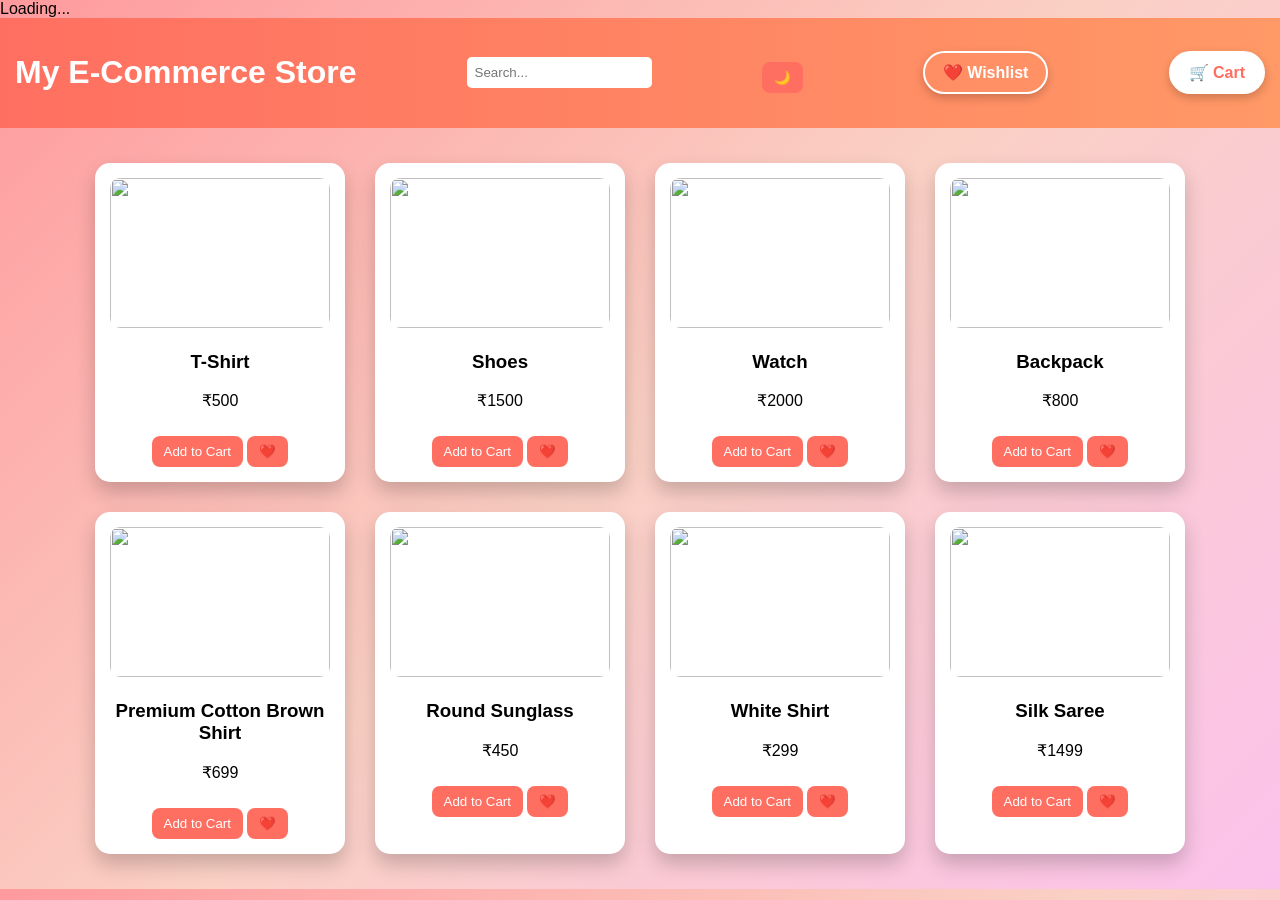
==== index.html @ f4972890 "Rename home.html to index.html" ====
<!DOCTYPE html>
<html lang="en">
<head>
<meta charset="UTF-8">
<title>3D E-Commerce Store</title>
<link rel="stylesheet" href="style.css">
</head>

<body>
<div id="loader">Loading...</div>
<div id="intro">
  <h1 class="logo">🛍️ Datta & Ajay's Store</h1>
</div>

<header>
  <h1>My E-Commerce Store</h1>

  <input type="text" id="search" placeholder="Search..." onkeyup="searchProduct()">
  
  <button onclick="toggleDark()">🌙</button>
<a onclick="navigate('wishlist.html')" class="nav-btn wishlist-btn">❤️ Wishlist</a>
<a onclick="navigate('cart.html')" class="nav-btn cart-btn">🛒 Cart</a>
</header>

<section id="products"></section>

<script src="script.js"></script>
</body>
</html>
---- style.css ----
body {
  font-family: Arial;
  margin: 0;
  background: linear-gradient(135deg, #ff9a9e, #fad0c4, #fbc2eb);
  overflow-x: hidden;
}

/* Dark Mode */
.dark {
  background: #111;
  color: white;
}

/* Intro */
#intro {
  position: fixed;
  width: 100%;
  height: 100%;
  background: linear-gradient(135deg, #667eea, #764ba2);
  display: flex;
  justify-content: center;
  align-items: center;
  z-index: 1000;
  animation: fadeOut 2s ease 3s forwards;
}

.logo {
  font-size: 50px;
  color: white;
  transform: rotateX(90deg);
  animation: rotate3D 2s ease forwards;
}

@keyframes rotate3D {
  from { transform: rotateX(90deg) scale(0.5); opacity: 0; }
  to { transform: rotateX(0deg) scale(1); opacity: 1; }
}

@keyframes fadeOut {
  to { opacity: 0; visibility: hidden; }
}

/* Header */
header {
  background: linear-gradient(90deg, #ff6f61, #ff9966);
  color: white;
  padding: 15px;
  display: flex;
  justify-content: space-between;
  flex-wrap: wrap;
}

#search { padding: 8px; border-radius: 5px; border: none; }

/* Products */
#products {
  display: flex;
  flex-wrap: wrap;
  justify-content: center;
  padding: 20px;
}

.product {
  background: white;
  margin: 15px;
  padding: 15px;
  width: 220px;
  border-radius: 15px;
  box-shadow: 0 10px 20px rgba(0,0,0,0.2);
  text-align: center;
  transition: transform 0.4s;
}

.product:hover { transform: rotateY(10deg) scale(1.05); }

.product img { width: 100%; height: 150px; object-fit: cover; border-radius: 10px; }

/* Buttons */
button {
  padding: 8px 12px;
  margin-top: 10px;
  border: none;
  background: #ff6f61;
  color: white;
  border-radius: 8px;
  cursor: pointer;
}

button:hover { background: #ff3b2e; }

/* Modals */
#cart-modal, #wishlist-modal, #payment-modal, #order-box, #admin-panel {
  position: fixed;
  top: 20%;
  left: 50%;
  transform: translateX(-50%);
  background: white;
  padding: 20px;
  border-radius: 15px;
  max-width: 400px;
  width: 90%;
  z-index: 2000;
}

.hidden { display: none; }

@media(max-width:600px){
  header { flex-direction: column; }
}body {
  font-family: Arial;
  margin: 0;
  background: linear-gradient(135deg, #ff9a9e, #fad0c4, #fbc2eb);
  overflow-x: hidden;
}

/* Dark Mode */
.dark {
  background: #111;
  color: white;
}

/* Intro */
#intro {
  position: fixed;
  width: 100%;
  height: 100%;
  background: linear-gradient(135deg, #667eea, #764ba2);
  display: flex;
  justify-content: center;
  align-items: center;
  z-index: 1000;
  animation: fadeOut 2s ease 3s forwards;
}

.logo {
  font-size: 50px;
  color: white;
  transform: rotateX(90deg);
  animation: rotate3D 2s ease forwards;
}

@keyframes rotate3D {
  from { transform: rotateX(90deg) scale(0.5); opacity: 0; }
  to { transform: rotateX(0deg) scale(1); opacity: 1; }
}

@keyframes fadeOut {
  to { opacity: 0; visibility: hidden; }
}

/* Header */
header {
  background: linear-gradient(90deg, #ff6f61, #ff9966);
  color: white;
  padding: 15px;
  display: flex;
  justify-content: space-between;
  flex-wrap: wrap;
}

#search { padding: 8px; border-radius: 5px; border: none; }

/* Products */
#products {
  display: flex;
  flex-wrap: wrap;
  justify-content: center;
  padding: 20px;
}

.product {
  background: white;
  margin: 15px;
  padding: 15px;
  width: 220px;
  border-radius: 15px;
  box-shadow: 0 10px 20px rgba(0,0,0,0.2);
  text-align: center;
  transition: transform 0.4s;
}

.product:hover { transform: rotateY(10deg) scale(1.05); }

.product img { width: 100%; height: 150px; object-fit: cover; border-radius: 10px; }

/* Buttons */
button {
  padding: 8px 12px;
  margin-top: 10px;
  border: none;
  background: #ff6f61;
  color: white;
  border-radius: 8px;
  cursor: pointer;
}

button:hover { background: #ff3b2e; }

/* Modals */
#cart-modal, #wishlist-modal, #payment-modal, #order-box, #admin-panel {
  position: fixed;
  top: 20%;
  left: 50%;
  transform: translateX(-50%);
  background: white;
  padding: 20px;
  border-radius: 15px;
  max-width: 400px;
  width: 90%;
  z-index: 2000;
}

.hidden { display: none; }

@media(max-width:600px){
  header { flex-direction: column; }
}
/* NAV BUTTONS DESIGN */
.nav-btn {
  padding: 10px 18px;
  margin-left: 10px;
  border-radius: 25px;
  text-decoration: none;
  font-weight: bold;
  color: white;
  border: 2px solid white;
  transition: all 0.3s ease;
  display: inline-block;
}

/* Wishlist Style */
.wishlist-btn {
  background: transparent;
}

.wishlist-btn:hover {
  background: #ff4d6d;
  border-color: #ff4d6d;
  transform: scale(1.1);
}

/* Cart Style */
.cart-btn {
  background: #fff;
  color: #ff6f61;
}

.cart-btn:hover {
  background: #ff3b2e;
  color: white;
  border-color: #ff3b2e;
  transform: scale(1.1);
}

/* Cart Count Badge */
#cart-count {
  background: red;
  color: white;
  padding: 3px 8px;
  border-radius: 50%;
  font-size: 12px;
  margin-left: 5px;
}
header {
  align-items: center;
}

.nav-btn {
  box-shadow: 0 4px 10px rgba(0,0,0,0.2);
}
body {
  opacity: 0;
  transition: opacity 0.5s ease;
}

body.loaded {
  opacity: 1;
}
.payment-box {
  display: flex;
  flex-direction: column;
  gap: 15px;
  margin: 20px;
}

.payment-box button {
  padding: 15px;
  font-size: 18px;
  background: #ff6f61;
  color: white;
  border: none;
  border-radius: 8px;
}
.login-box {
  text-align: center;
  margin-top: 50px;
}

.login-box input {
  padding: 10px;
  width: 200px;
}

.login-box button {
  padding: 10px 20px;
  background: #ff6f61;
  color: white;
  border: none;
  border-radius: 5px;
}
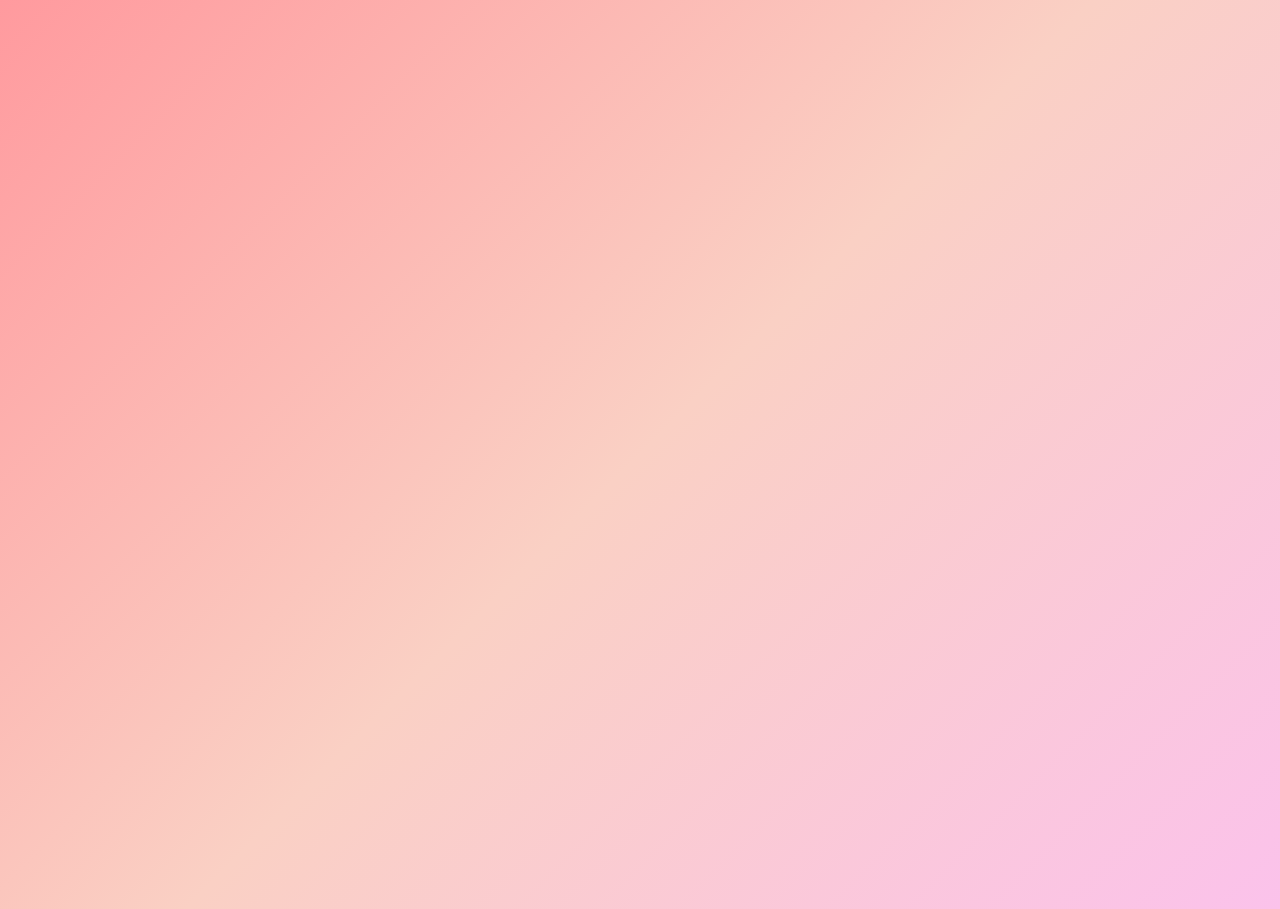
==== commit cce38284: "Update index.html" ====
--- a/index.html
+++ b/index.html
@@ -1,13 +1,13 @@
 <!DOCTYPE html>
 <html lang="en">
 <head>
-<meta charset="UTF-8">
-<title>3D E-Commerce Store</title>
-<link rel="stylesheet" href="style.css">
+  <meta charset="UTF-8">
+  <title>3D E-Commerce Store</title>
+  <link rel="stylesheet" href="style.css">
 </head>
+<body>
 
-<body>
-<div id="loader">Loading...</div>
+<!-- 3D Intro Screen -->
 <div id="intro">
   <h1 class="logo">🛍️ Datta & Ajay's Store</h1>
 </div>
@@ -15,15 +15,42 @@
 <header>
   <h1>My E-Commerce Store</h1>
 
+  <!-- Search & Buttons -->
   <input type="text" id="search" placeholder="Search..." onkeyup="searchProduct()">
-  
   <button onclick="toggleDark()">🌙</button>
-<a onclick="navigate('wishlist.html')" class="nav-btn wishlist-btn">❤️ Wishlist</a>
-<a onclick="navigate('cart.html')" class="nav-btn cart-btn">🛒 Cart</a>
+  <button onclick="viewWishlist()">❤️ Wishlist</button>
+  <button onclick="viewCart()">🛒 Cart (<span id="cart-count">0</span>)</button>
 </header>
 
 <section id="products"></section>
 
+<!-- Cart Modal -->
+<div id="cart-modal" class="hidden">
+  <h2>Your Cart</h2>
+  <ul id="cart-items"></ul>
+  <h3>Total: ₹<span id="total">0</span></h3>
+  <button onclick="checkout()">Place Order</button>
+  <button onclick="closeCart()">Close</button>
+</div>
+
+<!-- Wishlist Modal -->
+<div id="wishlist-modal" class="hidden">
+  <h2>Your Wishlist ❤️</h2>
+  <ul id="wishlist-items"></ul>
+  <button onclick="closeWishlist()">Close</button>
+</div>
+
+<!-- Payment Modal -->
+<div id="payment-modal" class="hidden"></div>
+
+<!-- Order Box -->
+<div id="order-box" class="hidden"></div>
+
+<!-- Admin Panel -->
+<div id="admin-panel" class="hidden">
+  <!-- Admin content loaded in admin.html -->
+</div>
+
 <script src="script.js"></script>
 </body>
 </html>
--- a/style.css
+++ b/style.css
@@ -308,3 +308,11 @@
   border: none;
   border-radius: 5px;
 }
+#upi-box, #card-box {
+  margin-top: 20px;
+}
+
+input {
+  padding: 10px;
+  margin: 5px;
+}
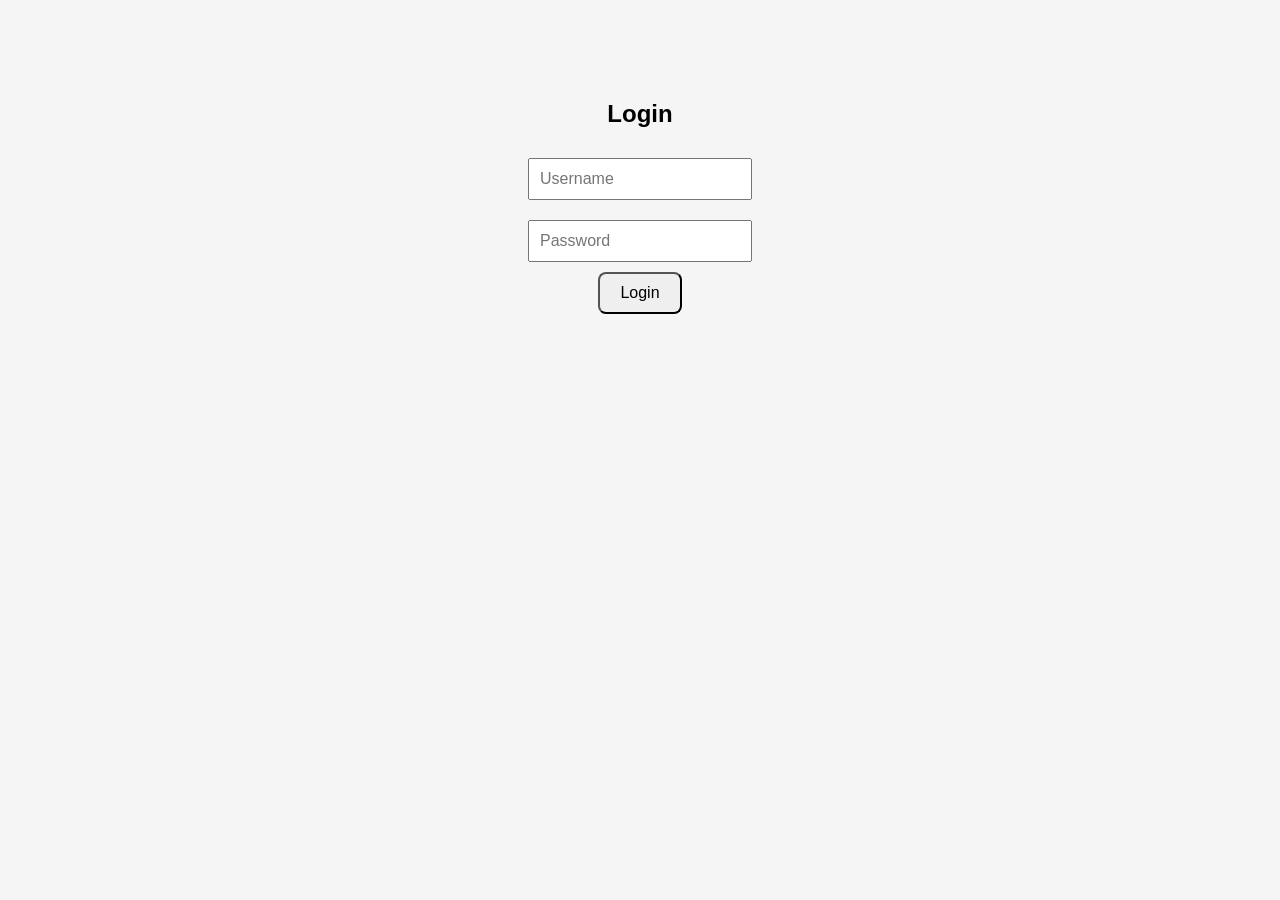
==== commit 60defe97: "Update index.html" ====
--- a/index.html
+++ b/index.html
@@ -1,3 +1,10 @@
+<script>
+// User page access check
+if(localStorage.getItem("role") !== "user") {
+    alert("Please login first");
+    window.location.href = "login.html";
+}
+</script>
 <!DOCTYPE html>
 <html lang="en">
 <head>
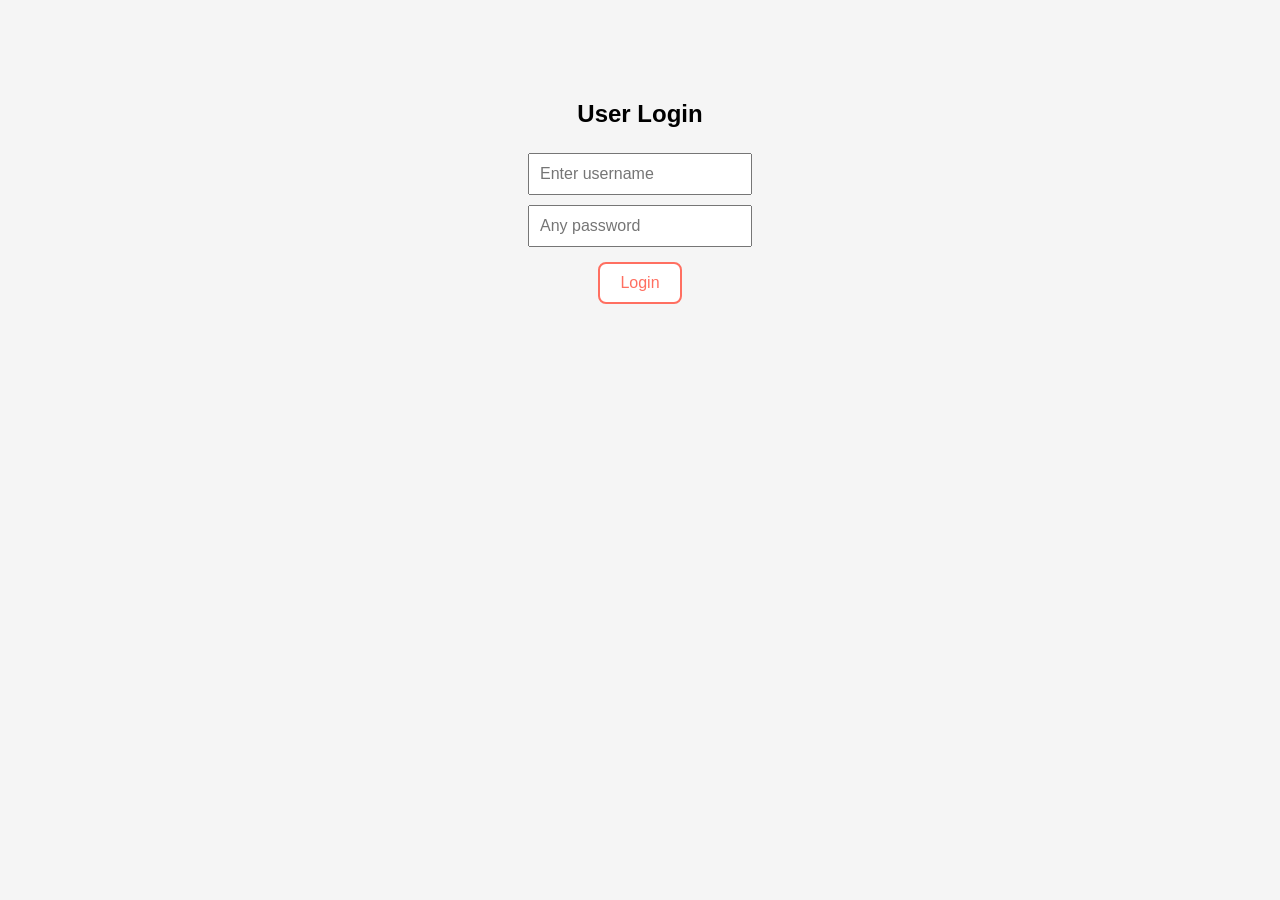
==== commit b0cbe263: "Update index.html" ====
--- a/index.html
+++ b/index.html
@@ -1,11 +1,9 @@
 <script>
-// User page access check
-if(localStorage.getItem("role") !== "user") {
-    alert("Please login first");
-    window.location.href = "login.html";
-}
-</script>
-<!DOCTYPE html>
+  const user = localStorage.getItem("user");
+  if(!user){
+    window.location.href = "login.html"; // redirect if not logged in
+  }
+</script><!DOCTYPE html>
 <html lang="en">
 <head>
   <meta charset="UTF-8">
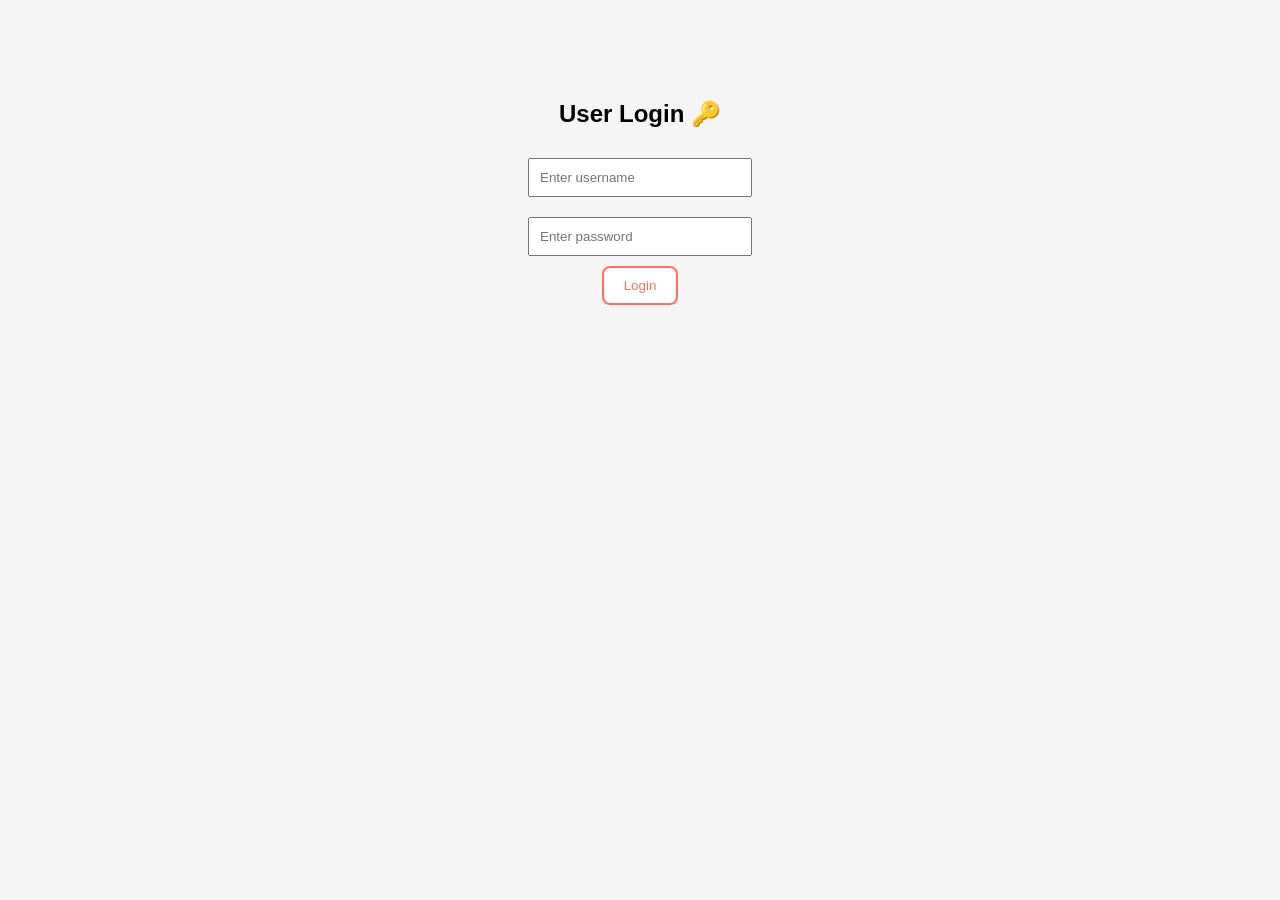
==== commit 6db63869: "Update index.html" ====
--- a/index.html
+++ b/index.html
@@ -11,7 +11,12 @@
   <link rel="stylesheet" href="style.css">
 </head>
 <body>
-
+<script>
+let user = localStorage.getItem("loggedInUser");
+if(!user){
+  window.location.href = "login.html";
+}
+</script>
 <!-- 3D Intro Screen -->
 <div id="intro">
   <h1 class="logo">🛍️ Datta & Ajay's Store</h1>
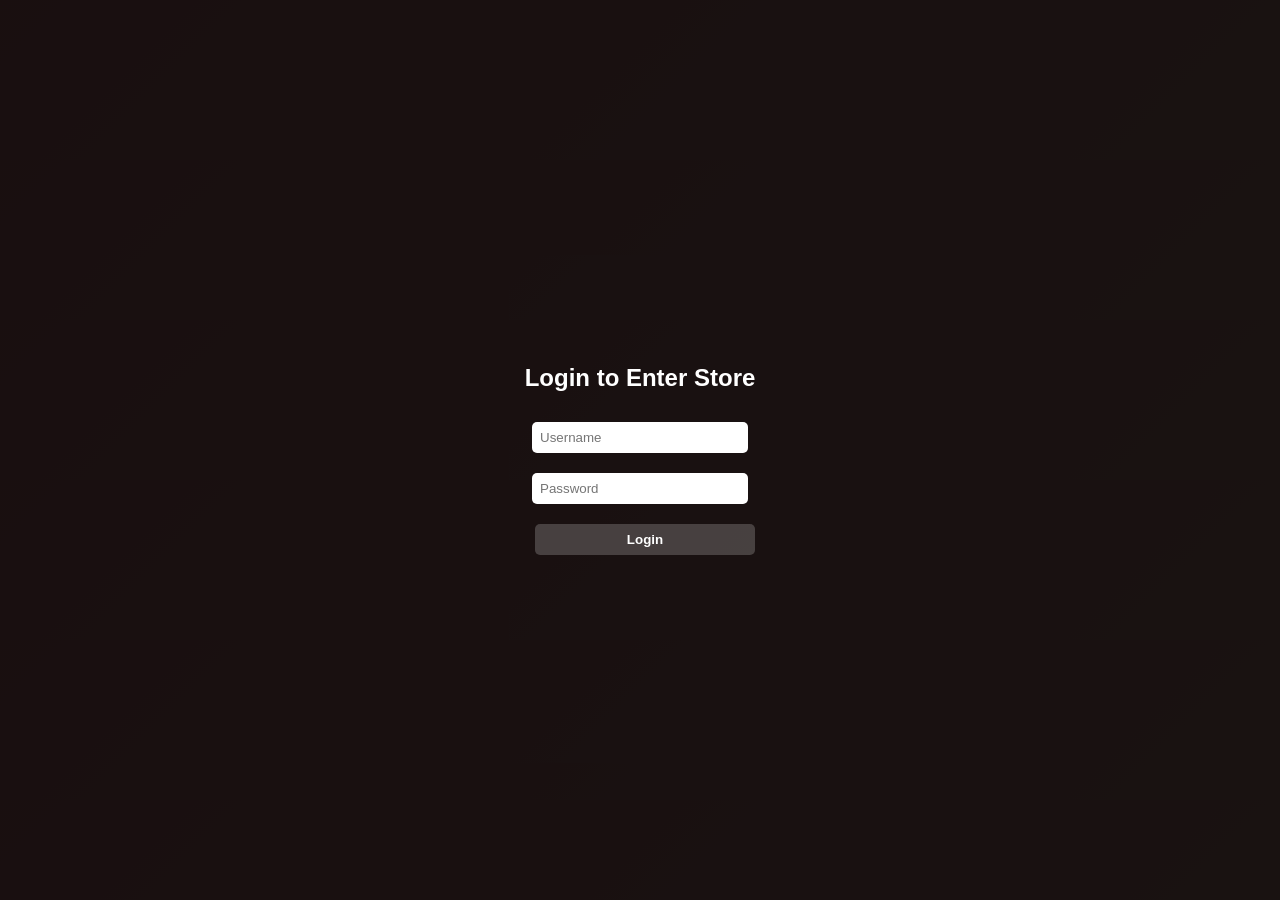
==== commit 21e3222c: "Update index.html" ====
--- a/index.html
+++ b/index.html
@@ -1,28 +1,128 @@
-<script>
-  const user = localStorage.getItem("user");
-  if(!user){
-    window.location.href = "login.html"; // redirect if not logged in
-  }
-</script><!DOCTYPE html>
+<!DOCTYPE html>
 <html lang="en">
 <head>
   <meta charset="UTF-8">
   <title>3D E-Commerce Store</title>
-  <link rel="stylesheet" href="style.css">
+  <style>
+    /* --- 3D Gradient Background --- */
+    body {
+      margin: 0;
+      font-family: Arial, sans-serif;
+      background: linear-gradient(135deg, #ff9a9e, #fad0c4, #fbc2eb);
+      background-size: 400% 400%;
+      animation: gradientBG 15s ease infinite;
+      color: #fff;
+    }
+
+    @keyframes gradientBG {
+      0% {background-position: 0% 50%;}
+      50% {background-position: 100% 50%;}
+      100% {background-position: 0% 50%;}
+    }
+
+    header {
+      display: flex;
+      align-items: center;
+      justify-content: space-between;
+      padding: 20px;
+      background: rgba(0,0,0,0.4);
+      backdrop-filter: blur(5px);
+    }
+
+    input[type="text"], input[type="password"] {
+      padding: 8px;
+      border-radius: 5px;
+      border: none;
+    }
+
+    button {
+      margin-left: 10px;
+      padding: 8px 12px;
+      border: none;
+      border-radius: 5px;
+      cursor: pointer;
+      background-color: rgba(255,255,255,0.2);
+      color: #fff;
+      font-weight: bold;
+    }
+
+    .hidden { display: none; }
+
+    #intro {
+      text-align: center;
+      margin-top: 50px;
+    }
+
+    #products {
+      display: flex;
+      flex-wrap: wrap;
+      gap: 20px;
+      padding: 20px;
+      justify-content: center;
+    }
+
+    /* --- Modals --- */
+    #cart-modal, #wishlist-modal, #payment-modal, #order-box, #admin-panel {
+      position: fixed;
+      top: 50%;
+      left: 50%;
+      transform: translate(-50%, -50%);
+      background: rgba(0,0,0,0.8);
+      padding: 20px;
+      border-radius: 10px;
+      color: #fff;
+      width: 300px;
+      max-height: 80vh;
+      overflow-y: auto;
+      z-index: 1000;
+    }
+
+    /* --- Login Overlay --- */
+    #login-overlay {
+      position: fixed;
+      top: 0; left: 0;
+      width: 100%; height: 100%;
+      background: rgba(0,0,0,0.9);
+      display: flex;
+      justify-content: center;
+      align-items: center;
+      z-index: 2000;
+      flex-direction: column;
+    }
+
+    #login-overlay h2 {
+      margin-bottom: 20px;
+    }
+
+    #login-overlay input {
+      display: block;
+      margin: 10px 0;
+      width: 200px;
+    }
+
+    #login-overlay button {
+      margin-top: 10px;
+      width: 220px;
+    }
+  </style>
 </head>
 <body>
-<script>
-let user = localStorage.getItem("loggedInUser");
-if(!user){
-  window.location.href = "login.html";
-}
-</script>
+
+<!-- --- Login Overlay --- -->
+<div id="login-overlay">
+  <h2>Login to Enter Store</h2>
+  <input type="text" id="username" placeholder="Username">
+  <input type="password" id="password" placeholder="Password">
+  <button onclick="login()">Login</button>
+  <p id="login-error" style="color:red; display:none;">Invalid username or password!</p>
+</div>
+
 <!-- 3D Intro Screen -->
-<div id="intro">
+<div id="intro" class="hidden">
   <h1 class="logo">🛍️ Datta & Ajay's Store</h1>
 </div>
 
-<header>
+<header class="hidden" id="main-header">
   <h1>My E-Commerce Store</h1>
 
   <!-- Search & Buttons -->
@@ -32,7 +132,7 @@
   <button onclick="viewCart()">🛒 Cart (<span id="cart-count">0</span>)</button>
 </header>
 
-<section id="products"></section>
+<section id="products" class="hidden"></section>
 
 <!-- Cart Modal -->
 <div id="cart-modal" class="hidden">
@@ -57,10 +157,51 @@
 <div id="order-box" class="hidden"></div>
 
 <!-- Admin Panel -->
-<div id="admin-panel" class="hidden">
-  <!-- Admin content loaded in admin.html -->
-</div>
-
-<script src="script.js"></script>
+<div id="admin-panel" class="hidden"></div>
+
+<script>
+  // --- Login Function ---
+  function login() {
+    const username = document.getElementById("username").value.trim();
+    const password = document.getElementById("password").value.trim();
+    const errorMsg = document.getElementById("login-error");
+
+    if(username === "admin" && password === "1234") {
+      // Save login status
+      localStorage.setItem("loggedInUser", username);
+
+      // Hide login overlay
+      document.getElementById("login-overlay").style.display = "none";
+
+      // Show main content
+      document.getElementById("intro").classList.remove("hidden");
+      document.getElementById("main-header").classList.remove("hidden");
+      document.getElementById("products").classList.remove("hidden");
+    } else {
+      errorMsg.style.display = "block";
+    }
+  }
+
+  // --- Auto-check if already logged in ---
+  document.addEventListener("DOMContentLoaded", function() {
+    const user = localStorage.getItem("loggedInUser");
+    if(user) {
+      document.getElementById("login-overlay").style.display = "none";
+      document.getElementById("intro").classList.remove("hidden");
+      document.getElementById("main-header").classList.remove("hidden");
+      document.getElementById("products").classList.remove("hidden");
+    }
+  });
+
+  // --- Dummy placeholder functions ---
+  function searchProduct(){console.log("Search triggered");}
+  function toggleDark(){console.log("Dark mode toggle");}
+  function viewWishlist(){console.log("View Wishlist");}
+  function viewCart(){console.log("View Cart");}
+  function checkout(){console.log("Checkout");}
+  function closeCart(){document.getElementById("cart-modal").classList.add("hidden");}
+  function closeWishlist(){document.getElementById("wishlist-modal").classList.add("hidden");}
+</script>
+
 </body>
 </html>
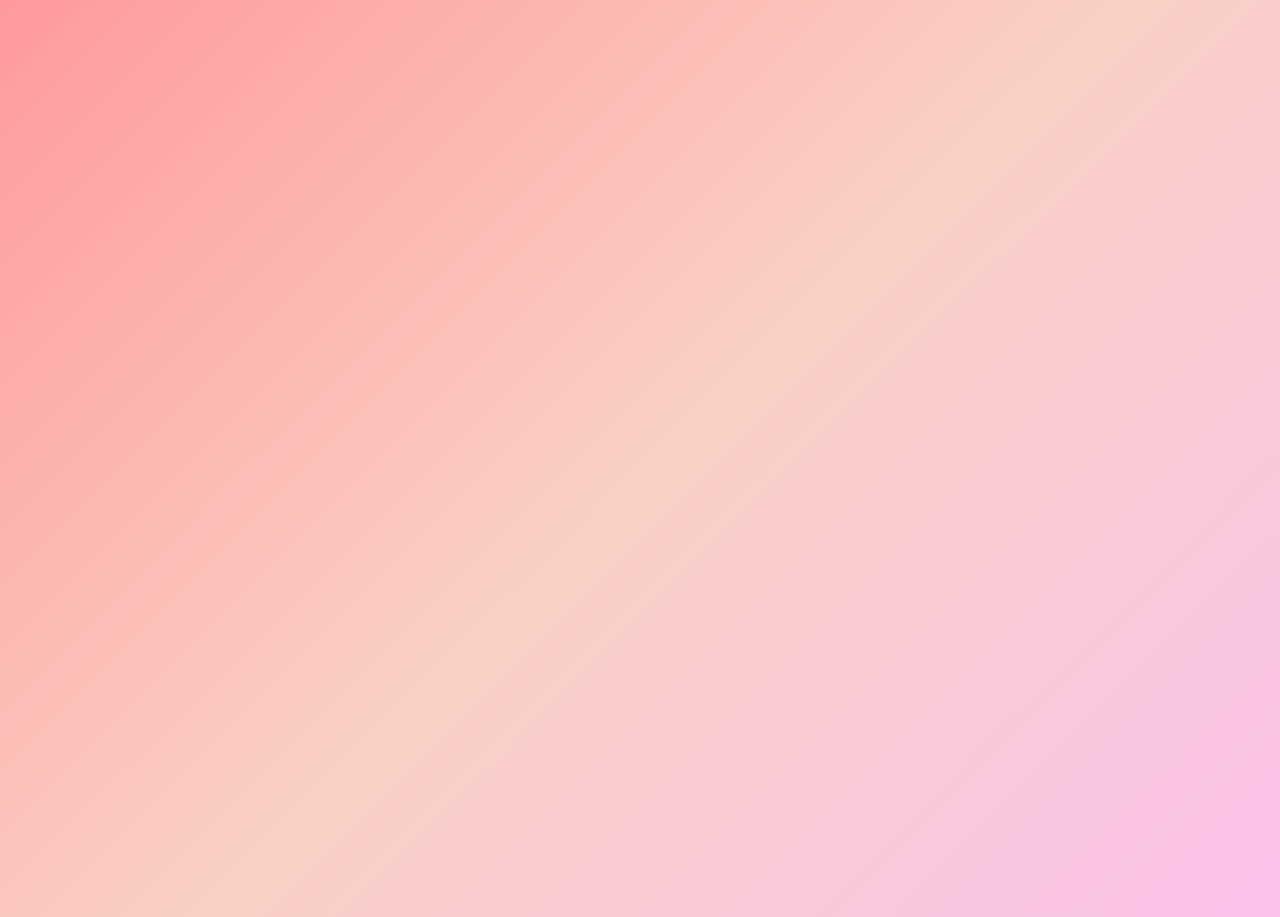
==== commit 2b02e7c4: "Update index.html" ====
--- a/index.html
+++ b/index.html
@@ -1,207 +1,34 @@
 <!DOCTYPE html>
 <html lang="en">
 <head>
-  <meta charset="UTF-8">
-  <title>3D E-Commerce Store</title>
-  <style>
-    /* --- 3D Gradient Background --- */
-    body {
-      margin: 0;
-      font-family: Arial, sans-serif;
-      background: linear-gradient(135deg, #ff9a9e, #fad0c4, #fbc2eb);
-      background-size: 400% 400%;
-      animation: gradientBG 15s ease infinite;
-      color: #fff;
-    }
-
-    @keyframes gradientBG {
-      0% {background-position: 0% 50%;}
-      50% {background-position: 100% 50%;}
-      100% {background-position: 0% 50%;}
-    }
-
-    header {
-      display: flex;
-      align-items: center;
-      justify-content: space-between;
-      padding: 20px;
-      background: rgba(0,0,0,0.4);
-      backdrop-filter: blur(5px);
-    }
-
-    input[type="text"], input[type="password"] {
-      padding: 8px;
-      border-radius: 5px;
-      border: none;
-    }
-
-    button {
-      margin-left: 10px;
-      padding: 8px 12px;
-      border: none;
-      border-radius: 5px;
-      cursor: pointer;
-      background-color: rgba(255,255,255,0.2);
-      color: #fff;
-      font-weight: bold;
-    }
-
-    .hidden { display: none; }
-
-    #intro {
-      text-align: center;
-      margin-top: 50px;
-    }
-
-    #products {
-      display: flex;
-      flex-wrap: wrap;
-      gap: 20px;
-      padding: 20px;
-      justify-content: center;
-    }
-
-    /* --- Modals --- */
-    #cart-modal, #wishlist-modal, #payment-modal, #order-box, #admin-panel {
-      position: fixed;
-      top: 50%;
-      left: 50%;
-      transform: translate(-50%, -50%);
-      background: rgba(0,0,0,0.8);
-      padding: 20px;
-      border-radius: 10px;
-      color: #fff;
-      width: 300px;
-      max-height: 80vh;
-      overflow-y: auto;
-      z-index: 1000;
-    }
-
-    /* --- Login Overlay --- */
-    #login-overlay {
-      position: fixed;
-      top: 0; left: 0;
-      width: 100%; height: 100%;
-      background: rgba(0,0,0,0.9);
-      display: flex;
-      justify-content: center;
-      align-items: center;
-      z-index: 2000;
-      flex-direction: column;
-    }
-
-    #login-overlay h2 {
-      margin-bottom: 20px;
-    }
-
-    #login-overlay input {
-      display: block;
-      margin: 10px 0;
-      width: 200px;
-    }
-
-    #login-overlay button {
-      margin-top: 10px;
-      width: 220px;
-    }
-  </style>
+<meta charset="UTF-8">
+<title>3D E-Commerce Store</title>
+<link rel="stylesheet" href="style.css">
 </head>
 <body>
 
-<!-- --- Login Overlay --- -->
+<!-- Login Overlay -->
 <div id="login-overlay">
-  <h2>Login to Enter Store</h2>
+  <h2>Login</h2>
   <input type="text" id="username" placeholder="Username">
   <input type="password" id="password" placeholder="Password">
   <button onclick="login()">Login</button>
   <p id="login-error" style="color:red; display:none;">Invalid username or password!</p>
 </div>
 
-<!-- 3D Intro Screen -->
-<div id="intro" class="hidden">
-  <h1 class="logo">🛍️ Datta & Ajay's Store</h1>
-</div>
-
-<header class="hidden" id="main-header">
-  <h1>My E-Commerce Store</h1>
-
-  <!-- Search & Buttons -->
-  <input type="text" id="search" placeholder="Search..." onkeyup="searchProduct()">
-  <button onclick="toggleDark()">🌙</button>
-  <button onclick="viewWishlist()">❤️ Wishlist</button>
-  <button onclick="viewCart()">🛒 Cart (<span id="cart-count">0</span>)</button>
+<!-- Header -->
+<header id="main-header" class="hidden">
+  <h1>🛍️ Datta & Ajay's Store</h1>
+  <div>
+    <button onclick="toggleDark()">🌙</button>
+    <a href="wishlist.html" class="nav-btn">❤️ Wishlist</a>
+    <a href="cart.html" class="nav-btn">🛒 Cart (<span id="cart-count">0</span>)</a>
+  </div>
 </header>
 
+<!-- Products -->
 <section id="products" class="hidden"></section>
 
-<!-- Cart Modal -->
-<div id="cart-modal" class="hidden">
-  <h2>Your Cart</h2>
-  <ul id="cart-items"></ul>
-  <h3>Total: ₹<span id="total">0</span></h3>
-  <button onclick="checkout()">Place Order</button>
-  <button onclick="closeCart()">Close</button>
-</div>
-
-<!-- Wishlist Modal -->
-<div id="wishlist-modal" class="hidden">
-  <h2>Your Wishlist ❤️</h2>
-  <ul id="wishlist-items"></ul>
-  <button onclick="closeWishlist()">Close</button>
-</div>
-
-<!-- Payment Modal -->
-<div id="payment-modal" class="hidden"></div>
-
-<!-- Order Box -->
-<div id="order-box" class="hidden"></div>
-
-<!-- Admin Panel -->
-<div id="admin-panel" class="hidden"></div>
-
-<script>
-  // --- Login Function ---
-  function login() {
-    const username = document.getElementById("username").value.trim();
-    const password = document.getElementById("password").value.trim();
-    const errorMsg = document.getElementById("login-error");
-
-    if(username === "admin" && password === "1234") {
-      // Save login status
-      localStorage.setItem("loggedInUser", username);
-
-      // Hide login overlay
-      document.getElementById("login-overlay").style.display = "none";
-
-      // Show main content
-      document.getElementById("intro").classList.remove("hidden");
-      document.getElementById("main-header").classList.remove("hidden");
-      document.getElementById("products").classList.remove("hidden");
-    } else {
-      errorMsg.style.display = "block";
-    }
-  }
-
-  // --- Auto-check if already logged in ---
-  document.addEventListener("DOMContentLoaded", function() {
-    const user = localStorage.getItem("loggedInUser");
-    if(user) {
-      document.getElementById("login-overlay").style.display = "none";
-      document.getElementById("intro").classList.remove("hidden");
-      document.getElementById("main-header").classList.remove("hidden");
-      document.getElementById("products").classList.remove("hidden");
-    }
-  });
-
-  // --- Dummy placeholder functions ---
-  function searchProduct(){console.log("Search triggered");}
-  function toggleDark(){console.log("Dark mode toggle");}
-  function viewWishlist(){console.log("View Wishlist");}
-  function viewCart(){console.log("View Cart");}
-  function checkout(){console.log("Checkout");}
-  function closeCart(){document.getElementById("cart-modal").classList.add("hidden");}
-  function closeWishlist(){document.getElementById("wishlist-modal").classList.add("hidden");}
-</script>
-
+<script src="script.js"></script>
 </body>
 </html>
--- a/style.css
+++ b/style.css
@@ -0,0 +1,318 @@
+body {
+  font-family: Arial;
+  margin: 0;
+  background: linear-gradient(135deg, #ff9a9e, #fad0c4, #fbc2eb);
+  overflow-x: hidden;
+}
+
+/* Dark Mode */
+.dark {
+  background: #111;
+  color: white;
+}
+
+/* Intro */
+#intro {
+  position: fixed;
+  width: 100%;
+  height: 100%;
+  background: linear-gradient(135deg, #667eea, #764ba2);
+  display: flex;
+  justify-content: center;
+  align-items: center;
+  z-index: 1000;
+  animation: fadeOut 2s ease 3s forwards;
+}
+
+.logo {
+  font-size: 50px;
+  color: white;
+  transform: rotateX(90deg);
+  animation: rotate3D 2s ease forwards;
+}
+
+@keyframes rotate3D {
+  from { transform: rotateX(90deg) scale(0.5); opacity: 0; }
+  to { transform: rotateX(0deg) scale(1); opacity: 1; }
+}
+
+@keyframes fadeOut {
+  to { opacity: 0; visibility: hidden; }
+}
+
+/* Header */
+header {
+  background: linear-gradient(90deg, #ff6f61, #ff9966);
+  color: white;
+  padding: 15px;
+  display: flex;
+  justify-content: space-between;
+  flex-wrap: wrap;
+}
+
+#search { padding: 8px; border-radius: 5px; border: none; }
+
+/* Products */
+#products {
+  display: flex;
+  flex-wrap: wrap;
+  justify-content: center;
+  padding: 20px;
+}
+
+.product {
+  background: white;
+  margin: 15px;
+  padding: 15px;
+  width: 220px;
+  border-radius: 15px;
+  box-shadow: 0 10px 20px rgba(0,0,0,0.2);
+  text-align: center;
+  transition: transform 0.4s;
+}
+
+.product:hover { transform: rotateY(10deg) scale(1.05); }
+
+.product img { width: 100%; height: 150px; object-fit: cover; border-radius: 10px; }
+
+/* Buttons */
+button {
+  padding: 8px 12px;
+  margin-top: 10px;
+  border: none;
+  background: #ff6f61;
+  color: white;
+  border-radius: 8px;
+  cursor: pointer;
+}
+
+button:hover { background: #ff3b2e; }
+
+/* Modals */
+#cart-modal, #wishlist-modal, #payment-modal, #order-box, #admin-panel {
+  position: fixed;
+  top: 20%;
+  left: 50%;
+  transform: translateX(-50%);
+  background: white;
+  padding: 20px;
+  border-radius: 15px;
+  max-width: 400px;
+  width: 90%;
+  z-index: 2000;
+}
+
+.hidden { display: none; }
+
+@media(max-width:600px){
+  header { flex-direction: column; }
+}body {
+  font-family: Arial;
+  margin: 0;
+  background: linear-gradient(135deg, #ff9a9e, #fad0c4, #fbc2eb);
+  overflow-x: hidden;
+}
+
+/* Dark Mode */
+.dark {
+  background: #111;
+  color: white;
+}
+
+/* Intro */
+#intro {
+  position: fixed;
+  width: 100%;
+  height: 100%;
+  background: linear-gradient(135deg, #667eea, #764ba2);
+  display: flex;
+  justify-content: center;
+  align-items: center;
+  z-index: 1000;
+  animation: fadeOut 2s ease 3s forwards;
+}
+
+.logo {
+  font-size: 50px;
+  color: white;
+  transform: rotateX(90deg);
+  animation: rotate3D 2s ease forwards;
+}
+
+@keyframes rotate3D {
+  from { transform: rotateX(90deg) scale(0.5); opacity: 0; }
+  to { transform: rotateX(0deg) scale(1); opacity: 1; }
+}
+
+@keyframes fadeOut {
+  to { opacity: 0; visibility: hidden; }
+}
+
+/* Header */
+header {
+  background: linear-gradient(90deg, #ff6f61, #ff9966);
+  color: white;
+  padding: 15px;
+  display: flex;
+  justify-content: space-between;
+  flex-wrap: wrap;
+}
+
+#search { padding: 8px; border-radius: 5px; border: none; }
+
+/* Products */
+#products {
+  display: flex;
+  flex-wrap: wrap;
+  justify-content: center;
+  padding: 20px;
+}
+
+.product {
+  background: white;
+  margin: 15px;
+  padding: 15px;
+  width: 220px;
+  border-radius: 15px;
+  box-shadow: 0 10px 20px rgba(0,0,0,0.2);
+  text-align: center;
+  transition: transform 0.4s;
+}
+
+.product:hover { transform: rotateY(10deg) scale(1.05); }
+
+.product img { width: 100%; height: 150px; object-fit: cover; border-radius: 10px; }
+
+/* Buttons */
+button {
+  padding: 8px 12px;
+  margin-top: 10px;
+  border: none;
+  background: #ff6f61;
+  color: white;
+  border-radius: 8px;
+  cursor: pointer;
+}
+
+button:hover { background: #ff3b2e; }
+
+/* Modals */
+#cart-modal, #wishlist-modal, #payment-modal, #order-box, #admin-panel {
+  position: fixed;
+  top: 20%;
+  left: 50%;
+  transform: translateX(-50%);
+  background: white;
+  padding: 20px;
+  border-radius: 15px;
+  max-width: 400px;
+  width: 90%;
+  z-index: 2000;
+}
+
+.hidden { display: none; }
+
+@media(max-width:600px){
+  header { flex-direction: column; }
+}
+/* NAV BUTTONS DESIGN */
+.nav-btn {
+  padding: 10px 18px;
+  margin-left: 10px;
+  border-radius: 25px;
+  text-decoration: none;
+  font-weight: bold;
+  color: white;
+  border: 2px solid white;
+  transition: all 0.3s ease;
+  display: inline-block;
+}
+
+/* Wishlist Style */
+.wishlist-btn {
+  background: transparent;
+}
+
+.wishlist-btn:hover {
+  background: #ff4d6d;
+  border-color: #ff4d6d;
+  transform: scale(1.1);
+}
+
+/* Cart Style */
+.cart-btn {
+  background: #fff;
+  color: #ff6f61;
+}
+
+.cart-btn:hover {
+  background: #ff3b2e;
+  color: white;
+  border-color: #ff3b2e;
+  transform: scale(1.1);
+}
+
+/* Cart Count Badge */
+#cart-count {
+  background: red;
+  color: white;
+  padding: 3px 8px;
+  border-radius: 50%;
+  font-size: 12px;
+  margin-left: 5px;
+}
+header {
+  align-items: center;
+}
+
+.nav-btn {
+  box-shadow: 0 4px 10px rgba(0,0,0,0.2);
+}
+body {
+  opacity: 0;
+  transition: opacity 0.5s ease;
+}
+
+body.loaded {
+  opacity: 1;
+}
+.payment-box {
+  display: flex;
+  flex-direction: column;
+  gap: 15px;
+  margin: 20px;
+}
+
+.payment-box button {
+  padding: 15px;
+  font-size: 18px;
+  background: #ff6f61;
+  color: white;
+  border: none;
+  border-radius: 8px;
+}
+.login-box {
+  text-align: center;
+  margin-top: 50px;
+}
+
+.login-box input {
+  padding: 10px;
+  width: 200px;
+}
+
+.login-box button {
+  padding: 10px 20px;
+  background: #ff6f61;
+  color: white;
+  border: none;
+  border-radius: 5px;
+}
+#upi-box, #card-box {
+  margin-top: 20px;
+}
+
+input {
+  padding: 10px;
+  margin: 5px;
+}
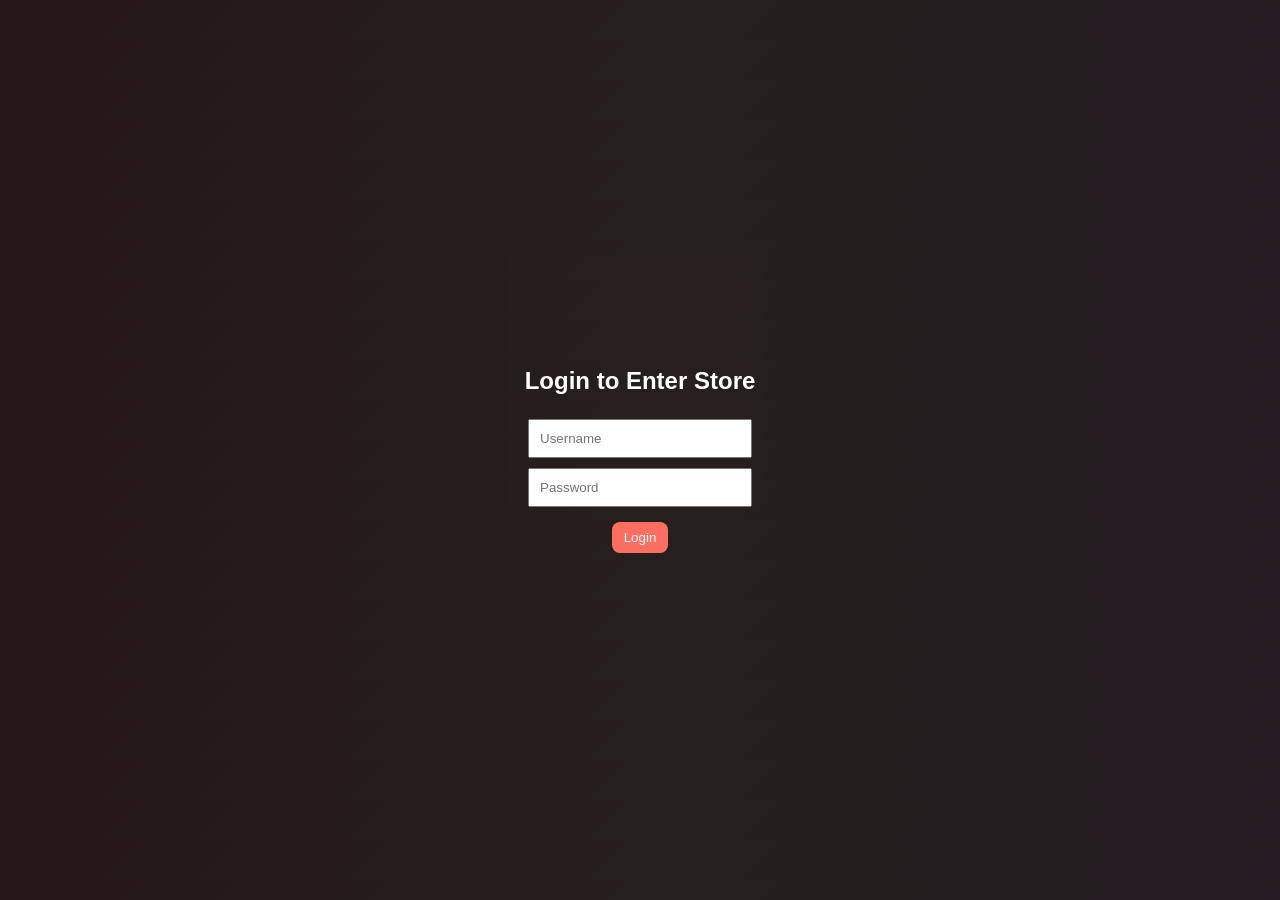
==== commit ab952244: "Update index.html" ====
--- a/index.html
+++ b/index.html
@@ -9,26 +9,70 @@
 
 <!-- Login Overlay -->
 <div id="login-overlay">
-  <h2>Login</h2>
+  <h2>Login to Enter Store</h2>
   <input type="text" id="username" placeholder="Username">
   <input type="password" id="password" placeholder="Password">
   <button onclick="login()">Login</button>
   <p id="login-error" style="color:red; display:none;">Invalid username or password!</p>
 </div>
 
-<!-- Header -->
+<!-- Main Store -->
 <header id="main-header" class="hidden">
   <h1>🛍️ Datta & Ajay's Store</h1>
-  <div>
-    <button onclick="toggleDark()">🌙</button>
-    <a href="wishlist.html" class="nav-btn">❤️ Wishlist</a>
-    <a href="cart.html" class="nav-btn">🛒 Cart (<span id="cart-count">0</span>)</a>
-  </div>
+  <button onclick="viewWishlist()">❤️ Wishlist</button>
+  <button onclick="viewCart()">🛒 Cart (<span id="cart-count">0</span>)</button>
 </header>
 
-<!-- Products -->
 <section id="products" class="hidden"></section>
 
+<!-- Cart Modal -->
+<div id="cart-modal" class="hidden">
+  <h2>Your Cart</h2>
+  <ul id="cart-items"></ul>
+  <h3>Total: ₹<span id="total">0</span></h3>
+  <button onclick="checkout()">Place Order</button>
+  <button onclick="closeCart()">Close</button>
+</div>
+
+<!-- Wishlist Modal -->
+<div id="wishlist-modal" class="hidden">
+  <h2>Your Wishlist ❤️</h2>
+  <ul id="wishlist-items"></ul>
+  <button onclick="closeWishlist()">Close</button>
+</div>
+
 <script src="script.js"></script>
+<script>
+  // --- Login Function ---
+  function login() {
+    const username = document.getElementById("username").value.trim();
+    const password = document.getElementById("password").value.trim();
+    const errorMsg = document.getElementById("login-error");
+
+    if(username === "admin" && password === "1234") {
+      localStorage.setItem("loggedInUser", username); // Save login
+      document.getElementById("login-overlay").style.display = "none";
+      document.getElementById("main-header").classList.remove("hidden");
+      document.getElementById("products").classList.remove("hidden");
+      loadProducts();
+      updateCartCount();
+    } else {
+      errorMsg.style.display = "block";
+    }
+  }
+
+  // --- Auto-login check ---
+  window.addEventListener("DOMContentLoaded", () => {
+    const user = localStorage.getItem("loggedInUser");
+    if(user === "admin") {
+      document.getElementById("login-overlay").style.display = "none";
+      document.getElementById("main-header").classList.remove("hidden");
+      document.getElementById("products").classList.remove("hidden");
+      loadProducts();
+      updateCartCount();
+    }
+  });
+</script>
+
 </body>
 </html>
--- a/style.css
+++ b/style.css
@@ -1,318 +1,34 @@
 body {
   font-family: Arial;
-  margin: 0;
+  margin:0;
   background: linear-gradient(135deg, #ff9a9e, #fad0c4, #fbc2eb);
-  overflow-x: hidden;
 }
 
-/* Dark Mode */
-.dark {
-  background: #111;
-  color: white;
-}
+.hidden { display: none; }
 
-/* Intro */
-#intro {
-  position: fixed;
-  width: 100%;
-  height: 100%;
-  background: linear-gradient(135deg, #667eea, #764ba2);
-  display: flex;
-  justify-content: center;
-  align-items: center;
-  z-index: 1000;
-  animation: fadeOut 2s ease 3s forwards;
-}
-
-.logo {
-  font-size: 50px;
-  color: white;
-  transform: rotateX(90deg);
-  animation: rotate3D 2s ease forwards;
-}
-
-@keyframes rotate3D {
-  from { transform: rotateX(90deg) scale(0.5); opacity: 0; }
-  to { transform: rotateX(0deg) scale(1); opacity: 1; }
-}
-
-@keyframes fadeOut {
-  to { opacity: 0; visibility: hidden; }
-}
-
-/* Header */
 header {
   background: linear-gradient(90deg, #ff6f61, #ff9966);
   color: white;
   padding: 15px;
-  display: flex;
+  display:flex;
   justify-content: space-between;
-  flex-wrap: wrap;
+  align-items:center;
 }
 
-#search { padding: 8px; border-radius: 5px; border: none; }
-
-/* Products */
-#products {
-  display: flex;
-  flex-wrap: wrap;
-  justify-content: center;
-  padding: 20px;
+header a, .nav-btn {
+  color:white; text-decoration:none; margin-left:10px; padding:5px 10px; border-radius:5px; background: rgba(0,0,0,0.2);
 }
 
-.product {
-  background: white;
-  margin: 15px;
-  padding: 15px;
-  width: 220px;
-  border-radius: 15px;
-  box-shadow: 0 10px 20px rgba(0,0,0,0.2);
-  text-align: center;
-  transition: transform 0.4s;
-}
+#products { display:flex; flex-wrap:wrap; justify-content:center; padding:20px; }
 
-.product:hover { transform: rotateY(10deg) scale(1.05); }
+.product { background:white; margin:15px; padding:15px; width:220px; border-radius:15px; text-align:center; box-shadow:0 10px 20px rgba(0,0,0,0.2); transition: transform 0.3s; cursor:pointer; }
+.product:hover { transform: scale(1.05); }
 
-.product img { width: 100%; height: 150px; object-fit: cover; border-radius: 10px; }
+.product img { width:100%; height:150px; object-fit:cover; border-radius:10px; }
 
-/* Buttons */
-button {
-  padding: 8px 12px;
-  margin-top: 10px;
-  border: none;
-  background: #ff6f61;
-  color: white;
-  border-radius: 8px;
-  cursor: pointer;
-}
+button { padding:8px 12px; margin-top:10px; border:none; background:#ff6f61; color:white; border-radius:8px; cursor:pointer; }
+button:hover { background:#ff3b2e; }
 
-button:hover { background: #ff3b2e; }
+#login-overlay { position:fixed; top:0; left:0; width:100%; height:100%; background: rgba(0,0,0,0.85); display:flex; justify-content:center; align-items:center; flex-direction:column; color:white; }
 
-/* Modals */
-#cart-modal, #wishlist-modal, #payment-modal, #order-box, #admin-panel {
-  position: fixed;
-  top: 20%;
-  left: 50%;
-  transform: translateX(-50%);
-  background: white;
-  padding: 20px;
-  border-radius: 15px;
-  max-width: 400px;
-  width: 90%;
-  z-index: 2000;
-}
-
-.hidden { display: none; }
-
-@media(max-width:600px){
-  header { flex-direction: column; }
-}body {
-  font-family: Arial;
-  margin: 0;
-  background: linear-gradient(135deg, #ff9a9e, #fad0c4, #fbc2eb);
-  overflow-x: hidden;
-}
-
-/* Dark Mode */
-.dark {
-  background: #111;
-  color: white;
-}
-
-/* Intro */
-#intro {
-  position: fixed;
-  width: 100%;
-  height: 100%;
-  background: linear-gradient(135deg, #667eea, #764ba2);
-  display: flex;
-  justify-content: center;
-  align-items: center;
-  z-index: 1000;
-  animation: fadeOut 2s ease 3s forwards;
-}
-
-.logo {
-  font-size: 50px;
-  color: white;
-  transform: rotateX(90deg);
-  animation: rotate3D 2s ease forwards;
-}
-
-@keyframes rotate3D {
-  from { transform: rotateX(90deg) scale(0.5); opacity: 0; }
-  to { transform: rotateX(0deg) scale(1); opacity: 1; }
-}
-
-@keyframes fadeOut {
-  to { opacity: 0; visibility: hidden; }
-}
-
-/* Header */
-header {
-  background: linear-gradient(90deg, #ff6f61, #ff9966);
-  color: white;
-  padding: 15px;
-  display: flex;
-  justify-content: space-between;
-  flex-wrap: wrap;
-}
-
-#search { padding: 8px; border-radius: 5px; border: none; }
-
-/* Products */
-#products {
-  display: flex;
-  flex-wrap: wrap;
-  justify-content: center;
-  padding: 20px;
-}
-
-.product {
-  background: white;
-  margin: 15px;
-  padding: 15px;
-  width: 220px;
-  border-radius: 15px;
-  box-shadow: 0 10px 20px rgba(0,0,0,0.2);
-  text-align: center;
-  transition: transform 0.4s;
-}
-
-.product:hover { transform: rotateY(10deg) scale(1.05); }
-
-.product img { width: 100%; height: 150px; object-fit: cover; border-radius: 10px; }
-
-/* Buttons */
-button {
-  padding: 8px 12px;
-  margin-top: 10px;
-  border: none;
-  background: #ff6f61;
-  color: white;
-  border-radius: 8px;
-  cursor: pointer;
-}
-
-button:hover { background: #ff3b2e; }
-
-/* Modals */
-#cart-modal, #wishlist-modal, #payment-modal, #order-box, #admin-panel {
-  position: fixed;
-  top: 20%;
-  left: 50%;
-  transform: translateX(-50%);
-  background: white;
-  padding: 20px;
-  border-radius: 15px;
-  max-width: 400px;
-  width: 90%;
-  z-index: 2000;
-}
-
-.hidden { display: none; }
-
-@media(max-width:600px){
-  header { flex-direction: column; }
-}
-/* NAV BUTTONS DESIGN */
-.nav-btn {
-  padding: 10px 18px;
-  margin-left: 10px;
-  border-radius: 25px;
-  text-decoration: none;
-  font-weight: bold;
-  color: white;
-  border: 2px solid white;
-  transition: all 0.3s ease;
-  display: inline-block;
-}
-
-/* Wishlist Style */
-.wishlist-btn {
-  background: transparent;
-}
-
-.wishlist-btn:hover {
-  background: #ff4d6d;
-  border-color: #ff4d6d;
-  transform: scale(1.1);
-}
-
-/* Cart Style */
-.cart-btn {
-  background: #fff;
-  color: #ff6f61;
-}
-
-.cart-btn:hover {
-  background: #ff3b2e;
-  color: white;
-  border-color: #ff3b2e;
-  transform: scale(1.1);
-}
-
-/* Cart Count Badge */
-#cart-count {
-  background: red;
-  color: white;
-  padding: 3px 8px;
-  border-radius: 50%;
-  font-size: 12px;
-  margin-left: 5px;
-}
-header {
-  align-items: center;
-}
-
-.nav-btn {
-  box-shadow: 0 4px 10px rgba(0,0,0,0.2);
-}
-body {
-  opacity: 0;
-  transition: opacity 0.5s ease;
-}
-
-body.loaded {
-  opacity: 1;
-}
-.payment-box {
-  display: flex;
-  flex-direction: column;
-  gap: 15px;
-  margin: 20px;
-}
-
-.payment-box button {
-  padding: 15px;
-  font-size: 18px;
-  background: #ff6f61;
-  color: white;
-  border: none;
-  border-radius: 8px;
-}
-.login-box {
-  text-align: center;
-  margin-top: 50px;
-}
-
-.login-box input {
-  padding: 10px;
-  width: 200px;
-}
-
-.login-box button {
-  padding: 10px 20px;
-  background: #ff6f61;
-  color: white;
-  border: none;
-  border-radius: 5px;
-}
-#upi-box, #card-box {
-  margin-top: 20px;
-}
-
-input {
-  padding: 10px;
-  margin: 5px;
-}
+#login-overlay input { padding:10px; width:200px; margin:5px; }
